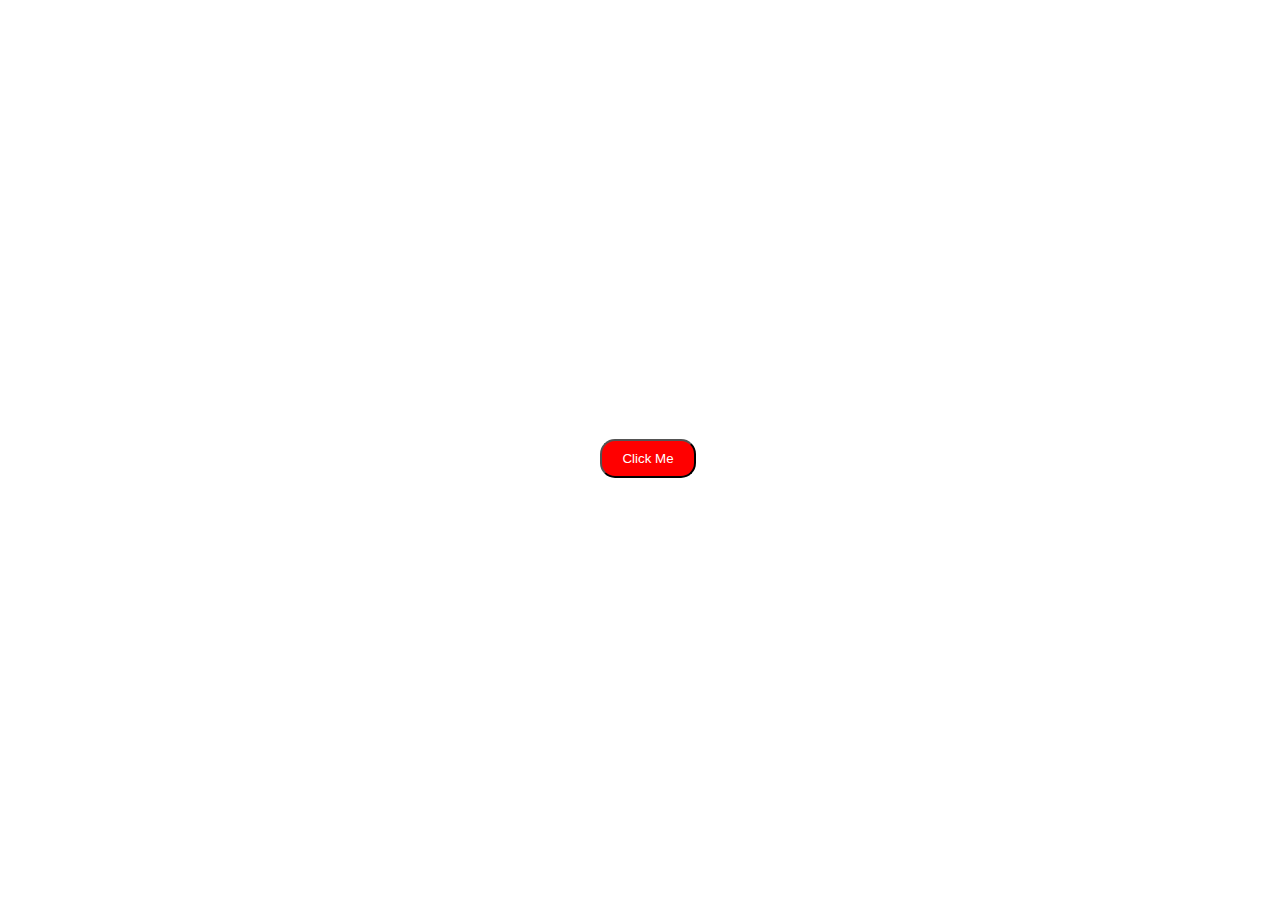
==== Frontend/index.html @ ad701c6b "First session javascript created" ====
<!DOCTYPE html>
<html lang="en">

<head>
    <meta charset="UTF-8">
    <meta name="viewport" content="width=device-width, initial-scale=1.0">
    <link rel="stylesheet" href="css/style.css">
    <title>My Frontend</title>
</head>

<body style="width: 100%; display: flex; flex-flow: column; align-items: center; justify-content: center; height: 100vh;">

    <button style="padding: 10px 20px; border-radius: 15px; background-color: red; color: white;" onclick="clickMe()">Click Me</button>

    <script src="script/script.js"></script>
</body>

</html>
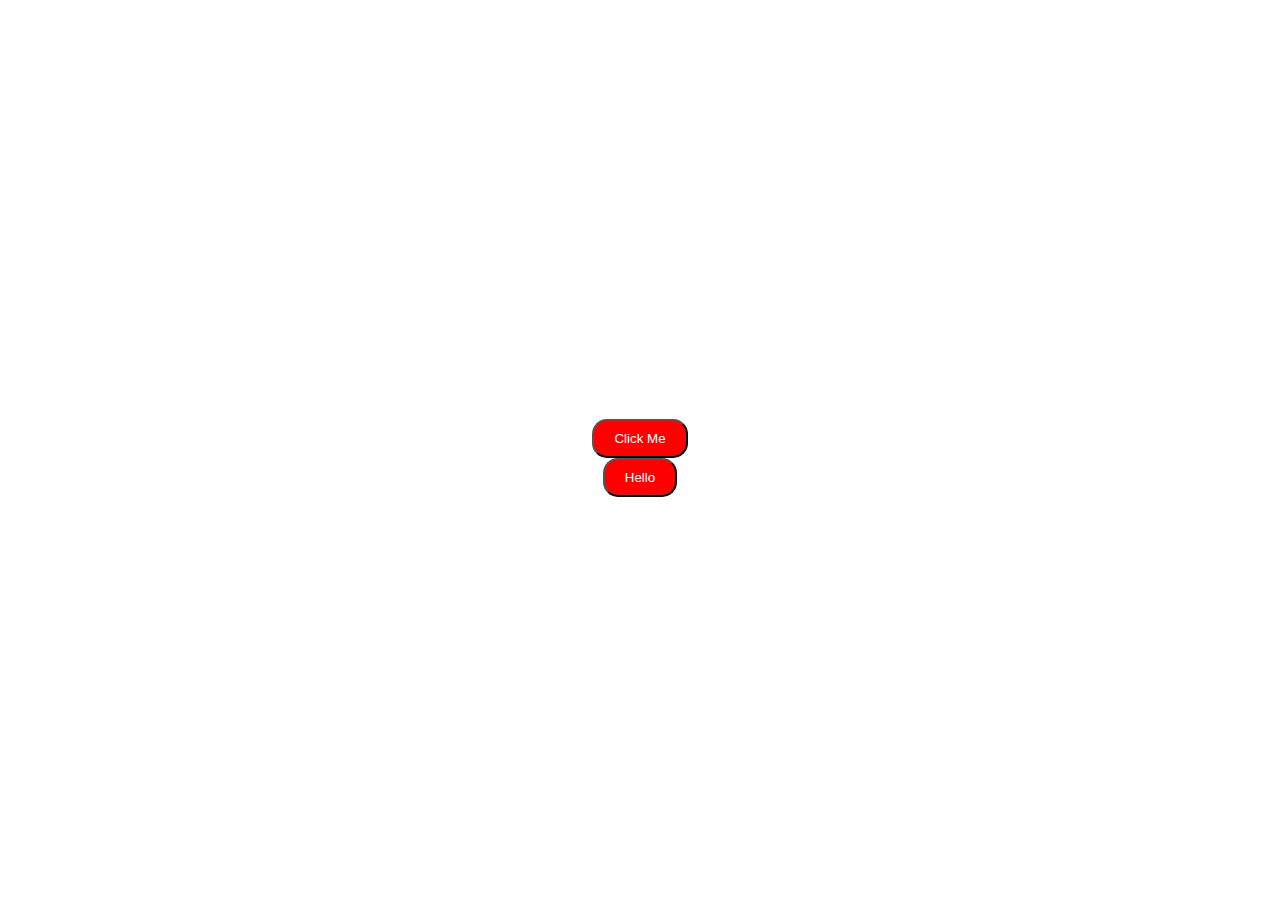
==== commit 29cb5566: "second session" ====
--- a/Frontend/index.html
+++ b/Frontend/index.html
@@ -8,9 +8,10 @@
     <title>My Frontend</title>
 </head>
 
-<body style="width: 100%; display: flex; flex-flow: column; align-items: center; justify-content: center; height: 100vh;">
+<body class="container">
 
-    <button style="padding: 10px 20px; border-radius: 15px; background-color: red; color: white;" onclick="clickMe()">Click Me</button>
+    <button class="my-button" onclick="clickMe()">Click Me</button>
+    <button class="my-button" onclick="showMessage('hello')">Hello</button>
 
     <script src="script/script.js"></script>
 </body>
--- a/Frontend/css/style.css
+++ b/Frontend/css/style.css
@@ -0,0 +1,14 @@
+    .container {
+        display: flex;
+        flex-flow: column;
+        align-items: center;
+        justify-content: center;
+        height: 100vh;
+    }
+    
+    .my-button {
+        padding: 10px 20px;
+        border-radius: 15px;
+        background-color: red;
+        color: white;
+    }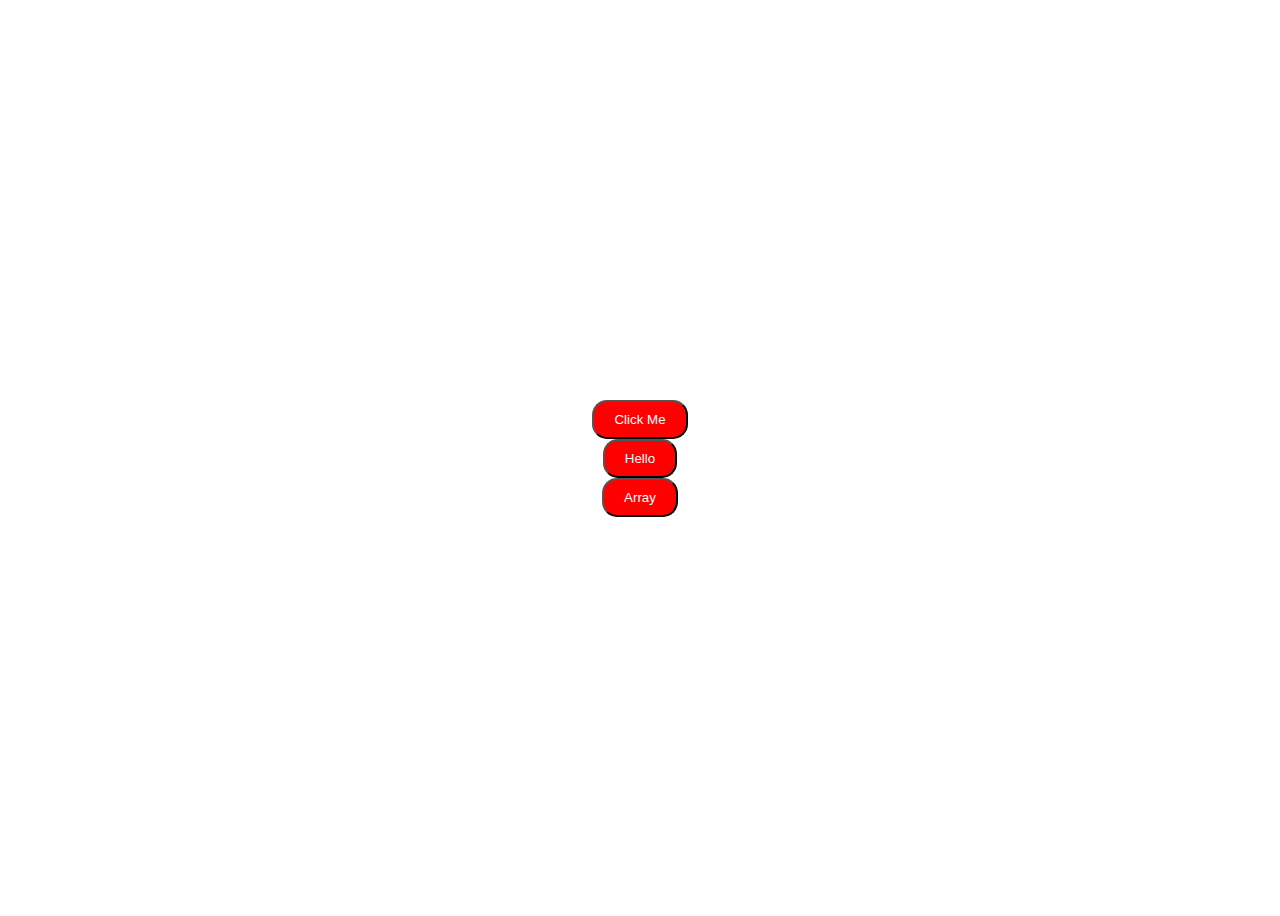
==== commit 1ca01a0f: "session 4" ====
--- a/Frontend/index.html
+++ b/Frontend/index.html
@@ -12,6 +12,7 @@
 
     <button class="my-button" onclick="clickMe()">Click Me</button>
     <button class="my-button" onclick="showMessage('hello')">Hello</button>
+    <button class="my-button" onclick="myArrayCodes()">Array</button>
 
     <script src="script/script.js"></script>
 </body>
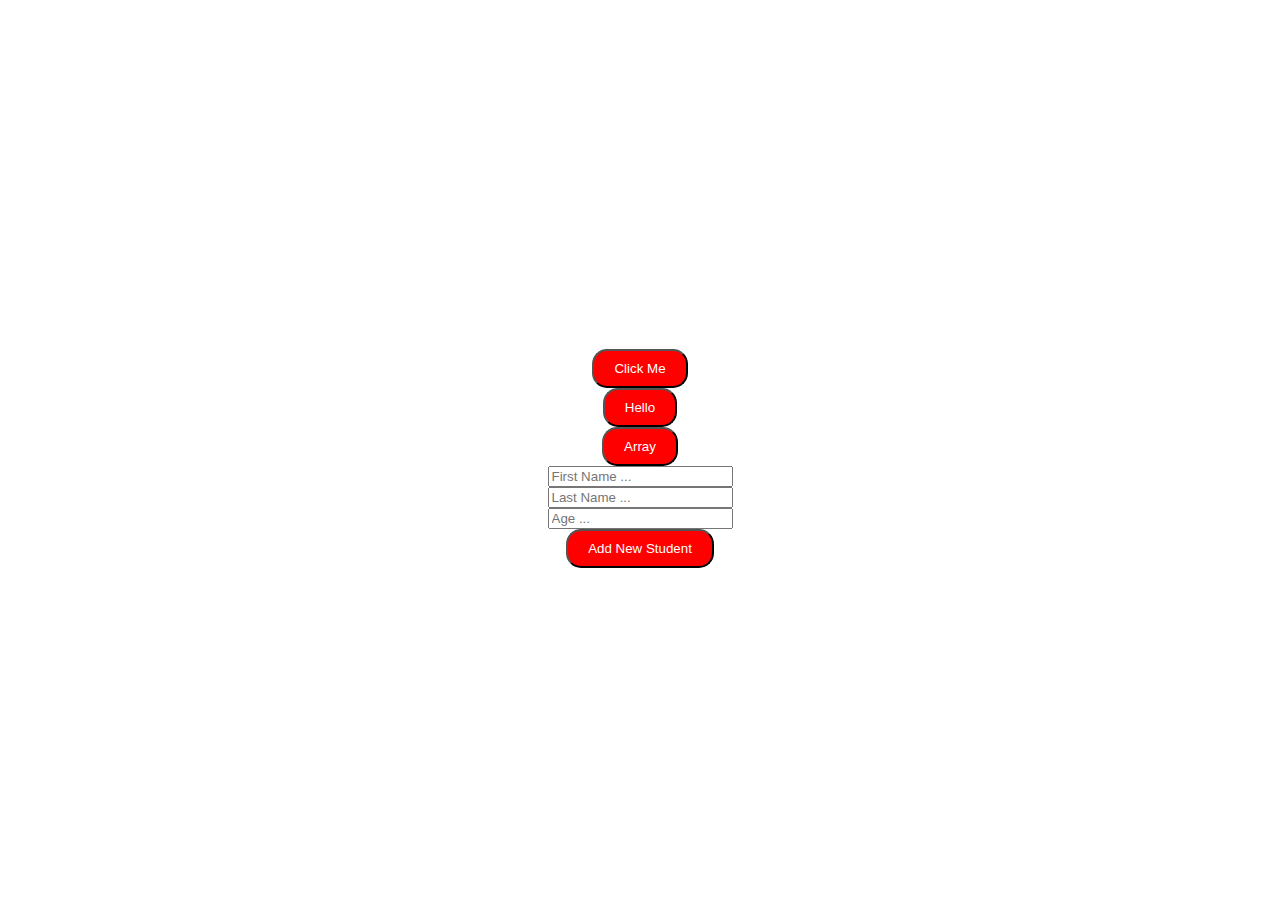
==== commit 29f16b18: "final Javascript" ====
--- a/Frontend/index.html
+++ b/Frontend/index.html
@@ -14,6 +14,16 @@
     <button class="my-button" onclick="showMessage('hello')">Hello</button>
     <button class="my-button" onclick="myArrayCodes()">Array</button>
 
+
+    <input type="text" placeholder="First Name ..." id="firstName">
+    <input type="text" placeholder="Last Name ..." id="lastName">
+    <input type="number" placeholder="Age ..." id="age">
+
+    <button class="my-button" onclick="addNewStudent()">Add New Student</button>
+
+
+
+
     <script src="script/script.js"></script>
 </body>
 
